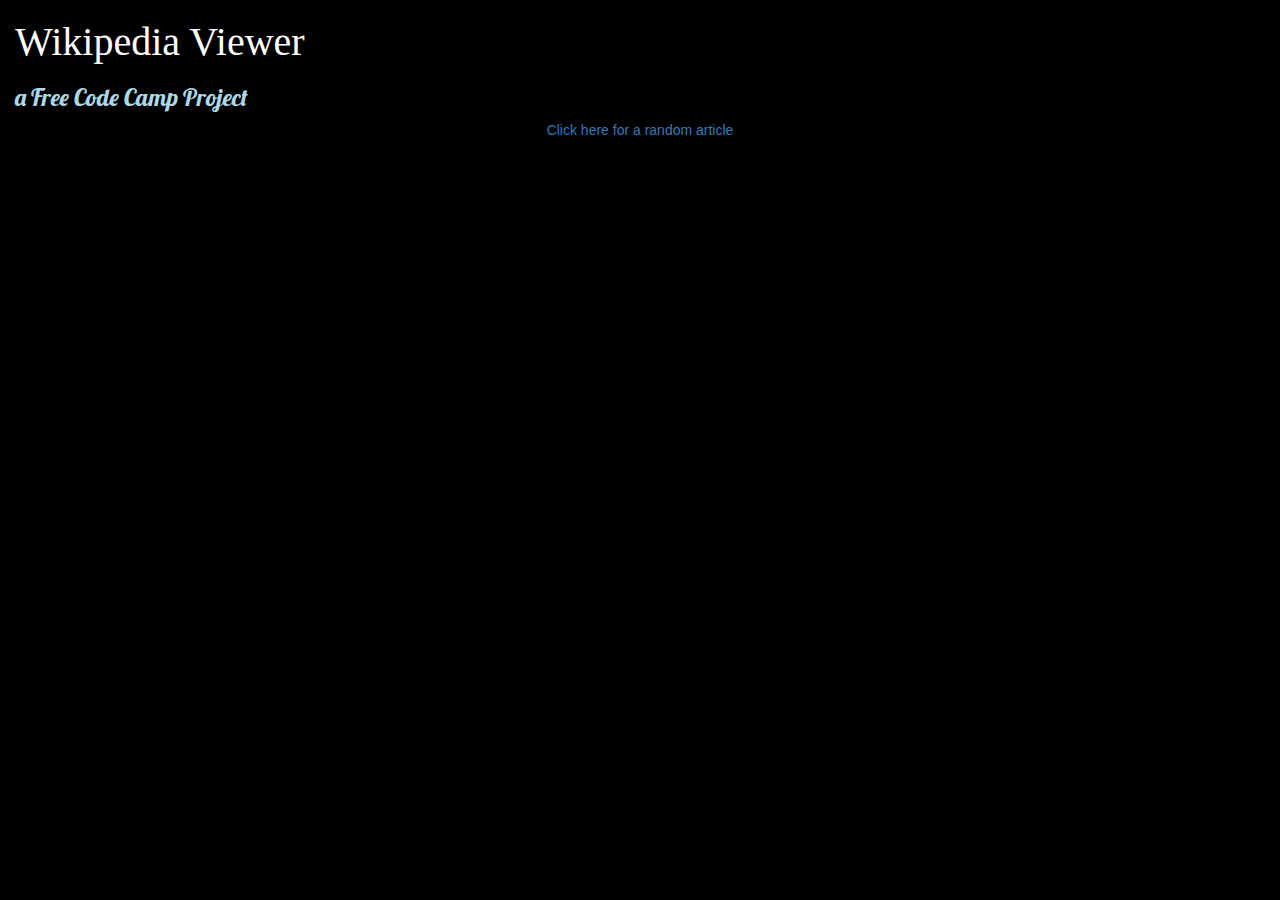
==== wiki-viewer/index.html @ eafc1af5 "wiki viewer project" ====
<!DOCTYPE html>
<html >
  <head>
    <meta charset="UTF-8">
    <title>Wiki Viewer</title>
    
    
    
    <link rel='stylesheet prefetch' href='https://maxcdn.bootstrapcdn.com/bootstrap/3.3.5/css/bootstrap.min.css'>
<link rel='stylesheet prefetch' href='https://cdnjs.cloudflare.com/ajax/libs/animate.css/3.2.3/animate.min.css'>

        <link rel="stylesheet" href="css/style.css">

    
    
    
  </head>

  <body>

    <link href="http://fonts.googleapis.com/css?family=Lobster" rel="stylesheet" type="text/css">

<link rel="stylesheet" href="//maxcdn.bootstrapcdn.com/font-awesome/4.5.0/css/font-awesome.min.css"/>

<div class="container-fluid">
  <div class="title">
    <h1>Wikipedia Viewer</h1>
    <h3>a Free Code Camp Project</h3>
  </div>
  <div class="content-panel">
    <div class="random-post text-center"><a href="http://en.wikipedia.org/wiki/Special:Random" target="_blank">Click here for a random article</a>
    </div>
    <div class="search-box">
    
    
    </div>

    
  </div>
  <div class="search-result">
  </div>
</div>
    <script src='http://cdnjs.cloudflare.com/ajax/libs/jquery/2.1.3/jquery.min.js'></script>

        <script src="js/index.js"></script>

    
    
    
  </body>
</html>
---- wiki-viewer/css/style.css ----
h1 {
  font-family: Georgia;
  color: White;
  font-size: 40px;
}

h3{
  font-family: Lobster;
  color: lightblue;
}

h2{
  font-family: signika;
  
}
body{
//  background-image: url("http://www.dennisgoulet.us/dg/wp-content/uploads/2011/01/LS-1218-003-thumbnail.jpg");
    background-color: black;
    background-repeat: no-repeat;
    background-size: 100% 250%;
}
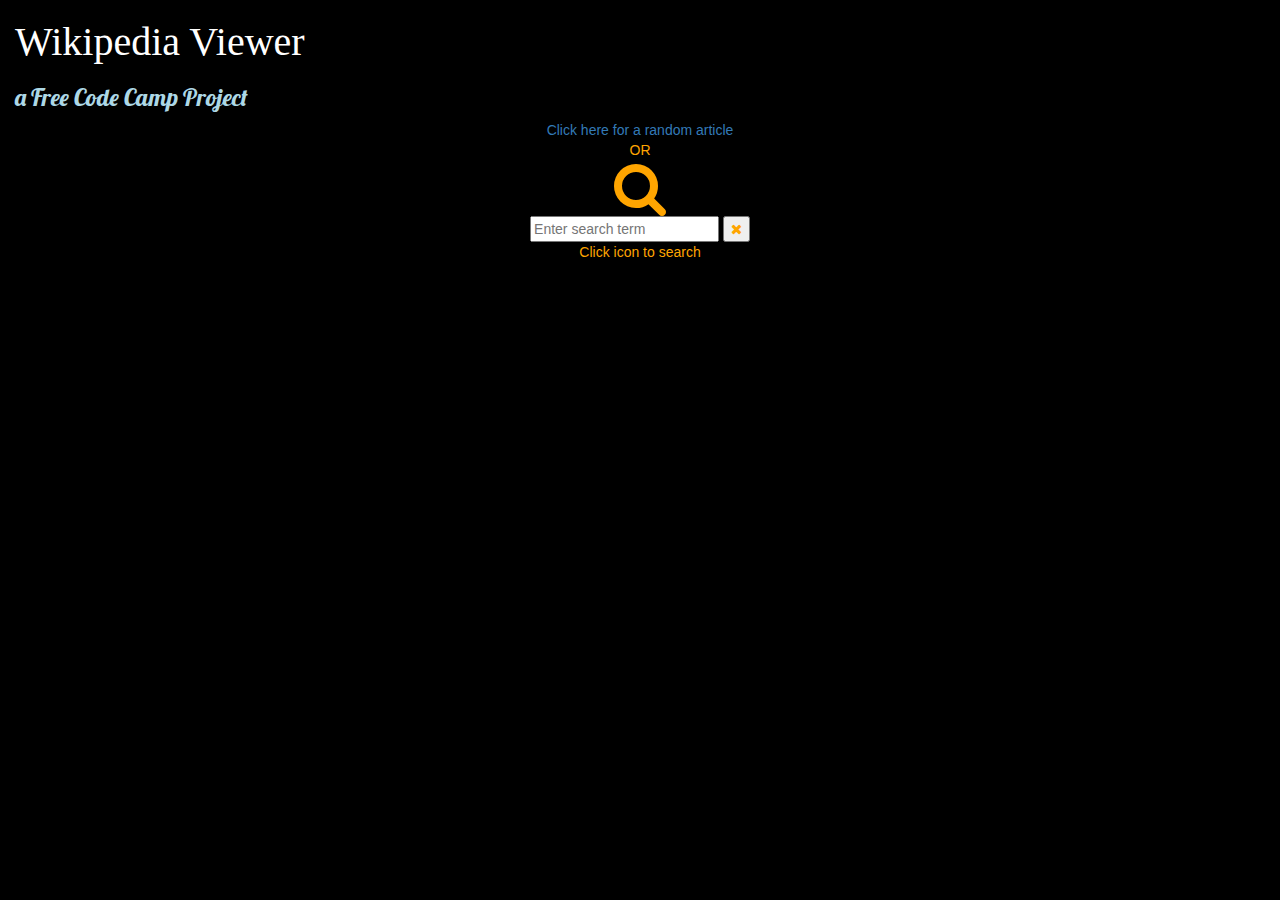
==== commit d3c1003b: "update the search box function" ====
--- a/wiki-viewer/index.html
+++ b/wiki-viewer/index.html
@@ -20,25 +20,34 @@
 
     <link href="http://fonts.googleapis.com/css?family=Lobster" rel="stylesheet" type="text/css">
 
-<link rel="stylesheet" href="//maxcdn.bootstrapcdn.com/font-awesome/4.5.0/css/font-awesome.min.css"/>
+<link rel="stylesheet" href="http://maxcdn.bootstrapcdn.com/font-awesome/4.5.0/css/font-awesome.min.css"/>
 
 <div class="container-fluid">
   <div class="title">
     <h1>Wikipedia Viewer</h1>
     <h3>a Free Code Camp Project</h3>
   </div>
-  <div class="content-panel">
+  <div class="content-panel text-center">
     <div class="random-post text-center"><a href="http://en.wikipedia.org/wiki/Special:Random" target="_blank">Click here for a random article</a>
     </div>
-    <div class="search-box">
-    
+    <div class="or">OR</div>
+    <div class="search-box-part">
+      <div class="search-box">
+        <i class="fa fa-search fa-4x"></i>
+        	<form>
+	<input type="text" name="focus" placeholder="Enter search term" id="js-search-box-text"       onkeydown = "if (event.keyCode == 13) searchText()"></input>
+            <button class="close-icon" type="reset"><i class="fa fa-remove"></i></button> 
+	</form>
+      </div>
+      <div class="search-suggestion">Click icon to search</div>
     
     </div>
 
     
   </div>
-  <div class="search-result">
-  </div>
+   <div class="search-results">
+     
+   </div>
 </div>
     <script src='http://cdnjs.cloudflare.com/ajax/libs/jquery/2.1.3/jquery.min.js'></script>
 
--- a/wiki-viewer/css/style.css
+++ b/wiki-viewer/css/style.css
@@ -20,3 +20,40 @@
     background-size: 100% 250%;
 }
 
+.result-page {
+  color: Yellow;
+  height: 130px;
+  padding: 20px;
+  margin: 10px;
+}
+
+.result-title {
+  font-size: 30px;
+}
+
+.result-main {
+  background-color: grey;
+  float: left;
+  padding: 10px;
+  width: 80%;
+  height: 100%;
+  cursor: pointer;
+  cursor: hand;
+}
+
+.result-highlight {
+  background-color: white;
+  float: left;
+
+  height: 100%;
+  padding: 5px;
+
+}
+
+.result-page:hover .result-highlight {
+  background-color: orange;
+}
+
+.content-panel {
+  color: orange;
+}
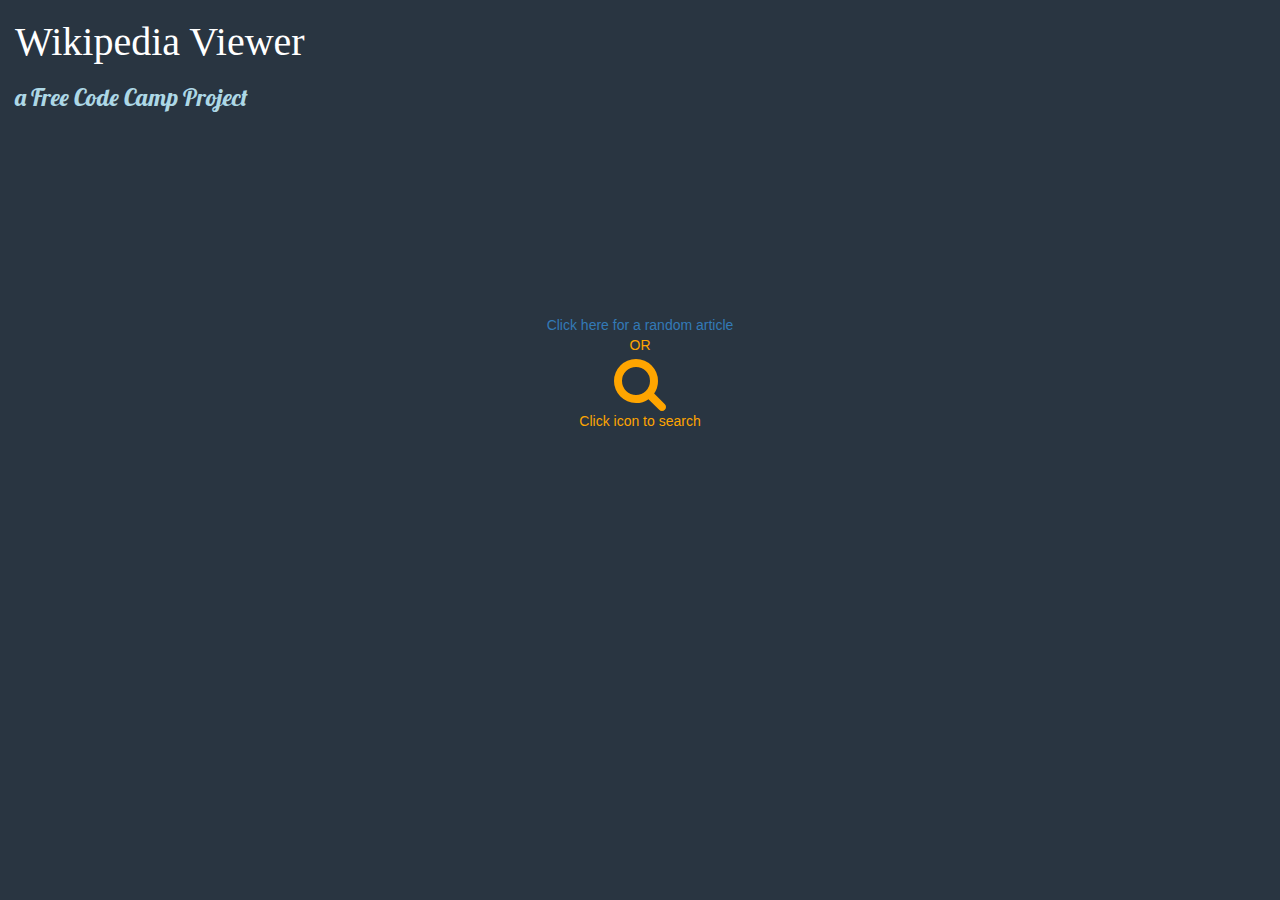
==== commit 24e4eda8: "upgrade the wiki viewer" ====
--- a/wiki-viewer/index.html
+++ b/wiki-viewer/index.html
@@ -27,19 +27,20 @@
     <h1>Wikipedia Viewer</h1>
     <h3>a Free Code Camp Project</h3>
   </div>
-  <div class="content-panel text-center">
+  <div class="content-panel text-center vertical-middle" id="js-content-panel">
     <div class="random-post text-center"><a href="http://en.wikipedia.org/wiki/Special:Random" target="_blank">Click here for a random article</a>
     </div>
     <div class="or">OR</div>
     <div class="search-box-part">
       <div class="search-box">
-        <i class="fa fa-search fa-4x"></i>
-        	<form>
-	<input type="text" name="focus" placeholder="Enter search term" id="js-search-box-text"       onkeydown = "if (event.keyCode == 13) searchText()"></input>
-            <button class="close-icon" type="reset"><i class="fa fa-remove"></i></button> 
+      <div id = "icon-search-div">
+        <i class="fa fa-search fa-4x" id="icon-search"></i></div>
+        <form class="no-display" id="search-form">
+	<input type="text" name="focus" placeholder="Enter search term" id="js-search-box-text"       onkeydown = "if (event.keyCode == 13) searchText()" ></input>
+            <button class="close-icon" type="reset"><i class="fa fa-remove"></i></button>
 	</form>
       </div>
-      <div class="search-suggestion">Click icon to search</div>
+      <div class="search-suggestion" id="search-suggestion">Click icon to search</div>
     
     </div>
 
--- a/wiki-viewer/css/style.css
+++ b/wiki-viewer/css/style.css
@@ -15,45 +15,93 @@
 }
 body{
 //  background-image: url("http://www.dennisgoulet.us/dg/wp-content/uploads/2011/01/LS-1218-003-thumbnail.jpg");
-    background-color: black;
+    background-color: #293541;
     background-repeat: no-repeat;
     background-size: 100% 250%;
+
 }
 
+
+
 .result-page {
-  color: Yellow;
+  color: #35404A;
   height: 130px;
-  padding: 20px;
-  margin: 10px;
+  padding: 10px auto;
+  margin: 20px;
+  margin-left: 10%;
+  margin-right:10%;
 }
 
 .result-title {
   font-size: 30px;
+  padding-bottom: 5px;
 }
 
 .result-main {
-  background-color: grey;
+  background-color: #B0BFCD;
   float: left;
   padding: 10px;
-  width: 80%;
+  width: 95%;
   height: 100%;
   cursor: pointer;
   cursor: hand;
+    border-top-right-radius: 5px;
+  border-bottom-right-radius: 5px;
+ 
 }
 
 .result-highlight {
-  background-color: white;
+  background-color: #6A8289;
   float: left;
 
   height: 100%;
   padding: 5px;
+    border-top-left-radius: 5px;
+  border-bottom-left-radius: 5px;
 
 }
 
 .result-page:hover .result-highlight {
-  background-color: orange;
+  background-color: #4B88C3;
 }
 
 .content-panel {
+//    position: absolute;
+
+    left: 0;
+    right: 0;
+    width: 50%;
+
+    margin: auto;
   color: orange;
+
+//  transform: translateY(-50%);
 }
+
+.vertical-middle {
+  position: absolute;
+      top: 0;
+    bottom: 0;
+    height: 30%;
+    margin: auto;
+
+}
+
+.no-display {
+  display: none;
+}
+
+#search-form {
+  background-color: grey; 
+  width: 220px;
+  margin: auto;
+}
+
+.close-icon {
+  background-color: grey;
+  border-style:none;
+}
+
+.fa-remove{
+  background-color: grey;
+}
